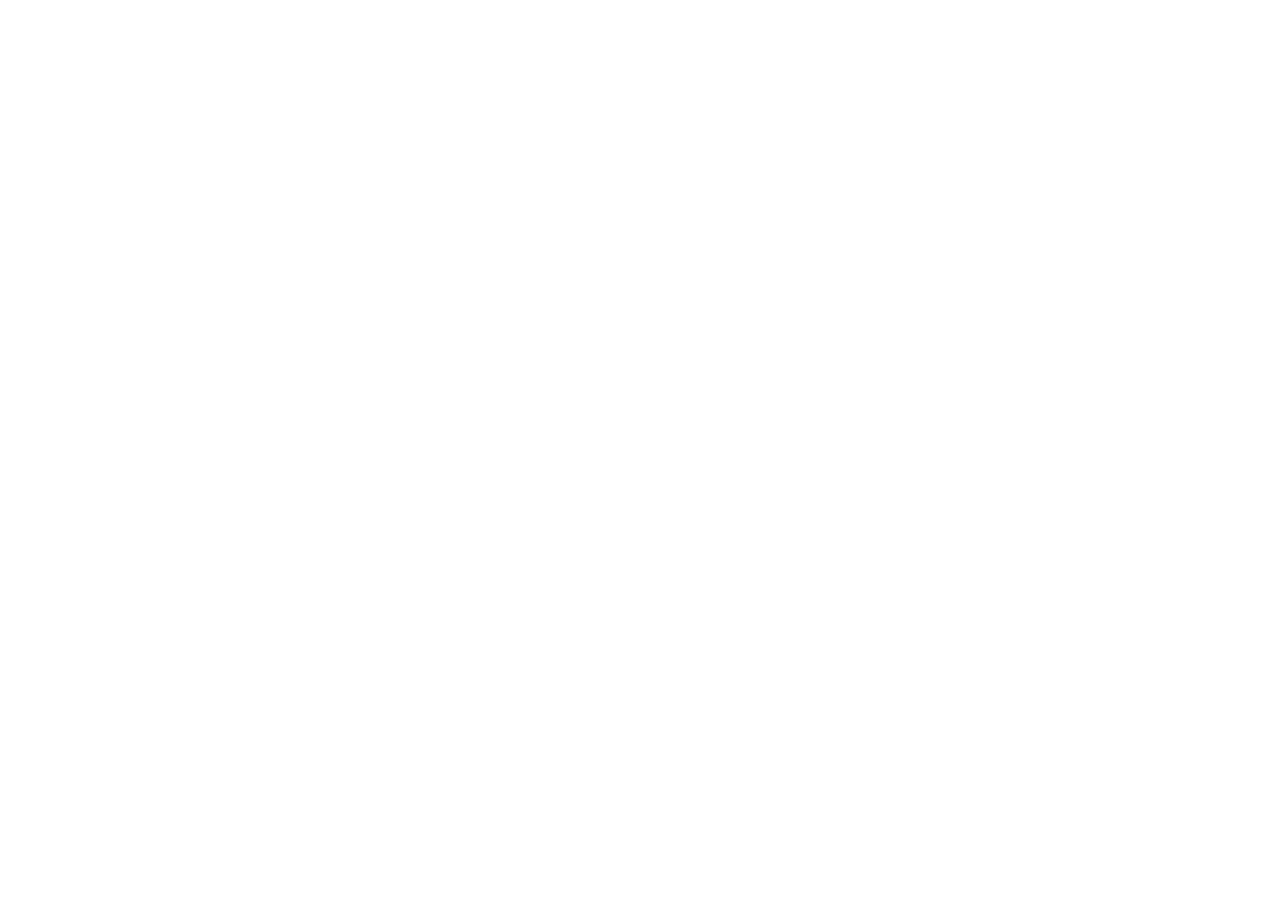
==== Digital clock/index.html @ c072305f "Create index.html" ====
<!DOCTYPE html>
<html lang="en">
<head>
    <meta charset="UTF-8">
    <meta name="viewport" content="width=device-width, initial-scale=1.0">
    <title>Clock</title>
    <link rel="stylesheet" href="https://fonts.googleapis.com/css?family=Orbitron">
    <link rel="stylesheet" href="style.css">
    <script src="script.js" defer></script>
</head>
<body>
    <div id="clock"></div>
</body>
</html>
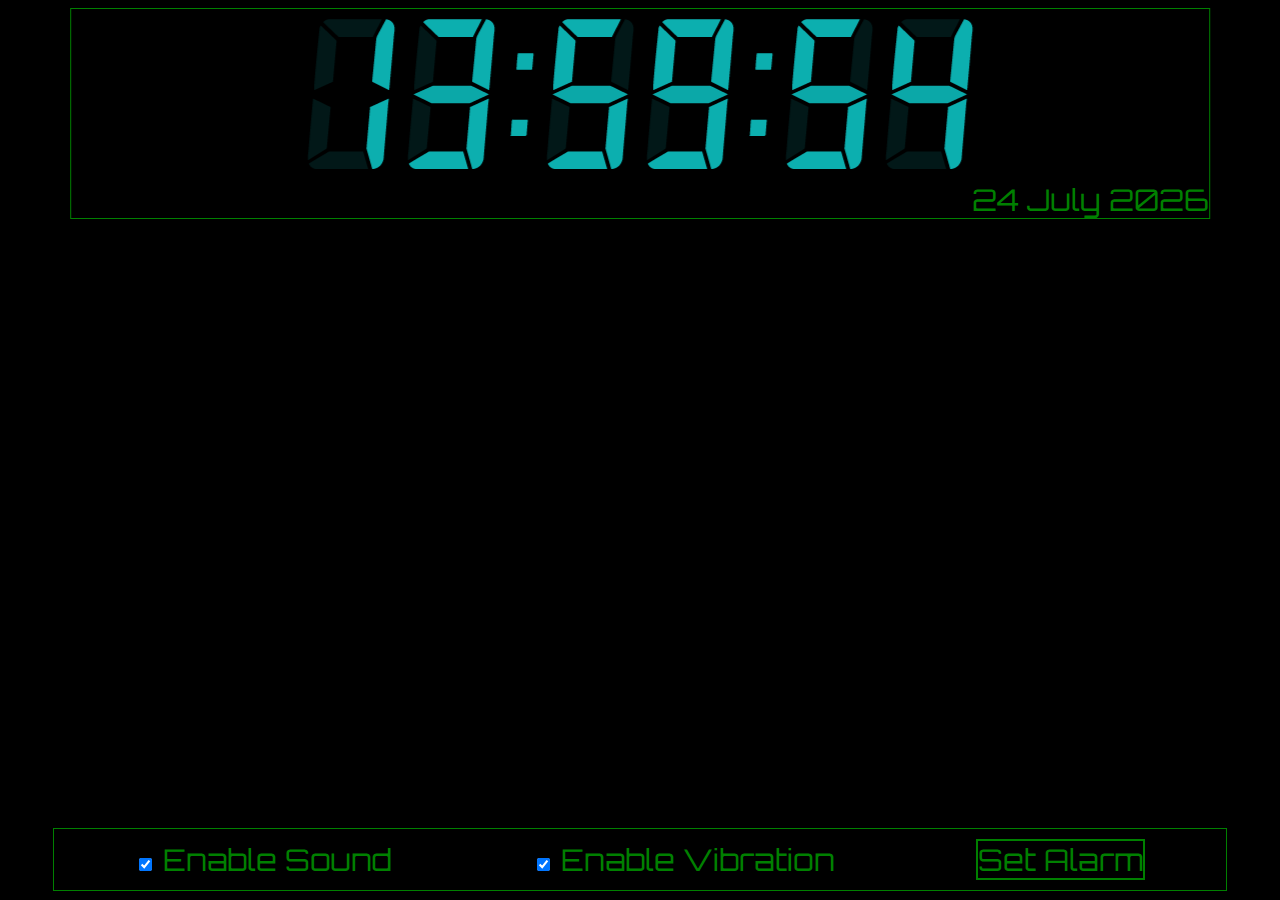
==== commit cec00127: "Update" ====
--- a/Digital clock/index.html
+++ b/Digital clock/index.html
@@ -9,6 +9,23 @@
     <script src="script.js" defer></script>
 </head>
 <body>
-    <div id="clock"></div>
+    <div class="box top">
+        <div id="clock"></div>
+        <div id="date" class="small-text"></div>
+    </div>
+    <div class="middle">
+        <p id="alarmDisplay"></p>
+    </div>
+    <div class="box bottom">
+        <label class="checkboxes">
+            <input type="checkbox" id="soundCheckbox" checked>
+            Enable Sound
+        </label>
+        <label class="checkboxes">
+            <input type="checkbox" id="vibrateCheckbox" checked>
+            Enable Vibration
+        </label>
+        <button onclick="toggleAlarm()" id="alarmBtn">Set Alarm</button>
+    </div>
 </body>
-</html>
+</html>--- a/Digital clock/style.css
+++ b/Digital clock/style.css
@@ -0,0 +1,76 @@
+body {
+    font-family: "Orbitron", serif;
+    color: green;
+    font-size: 50px;
+    text-align: center;
+    background-color: black;
+}
+
+.box {
+    border: 1px solid green;
+    width: 90%;
+    max-height: 100%;
+    position: absolute;
+    left: 50%;
+    transform: translateX(-50%);
+    padding-top: 10px;
+} 
+
+.middle {
+    position: relative;
+    text-align: right;
+    font-size: 30px;
+    width: 90%;
+    left: 50%;
+    transform: translateX(-50%);
+    border: none;
+}
+
+.checkboxes {
+    font-size: 30px;
+}
+
+button {
+    font-family: "Orbitron", serif;
+    color: green;
+    font-size: 30px;
+    background: none;
+    border: 2px solid green;
+    text-align: center;
+    cursor: pointer;
+    padding: 0;
+    outline: none;
+}
+
+button:hover {
+    text-decoration: underline;
+}
+
+#clock {
+    width: 100%;
+    height: 100%;
+}
+
+#alarmDisplay{
+    color: red;
+}
+
+.small-text {
+    text-align: right;
+    font-size: 30px;
+}
+
+.top {
+    position: relative;
+    top: 1%;
+}
+  
+.bottom {
+    display: flex;
+    justify-content: space-around;
+    align-items: center;
+    position: absolute;
+    padding: 10px;
+    text-align: center;
+    bottom: 1%;
+}